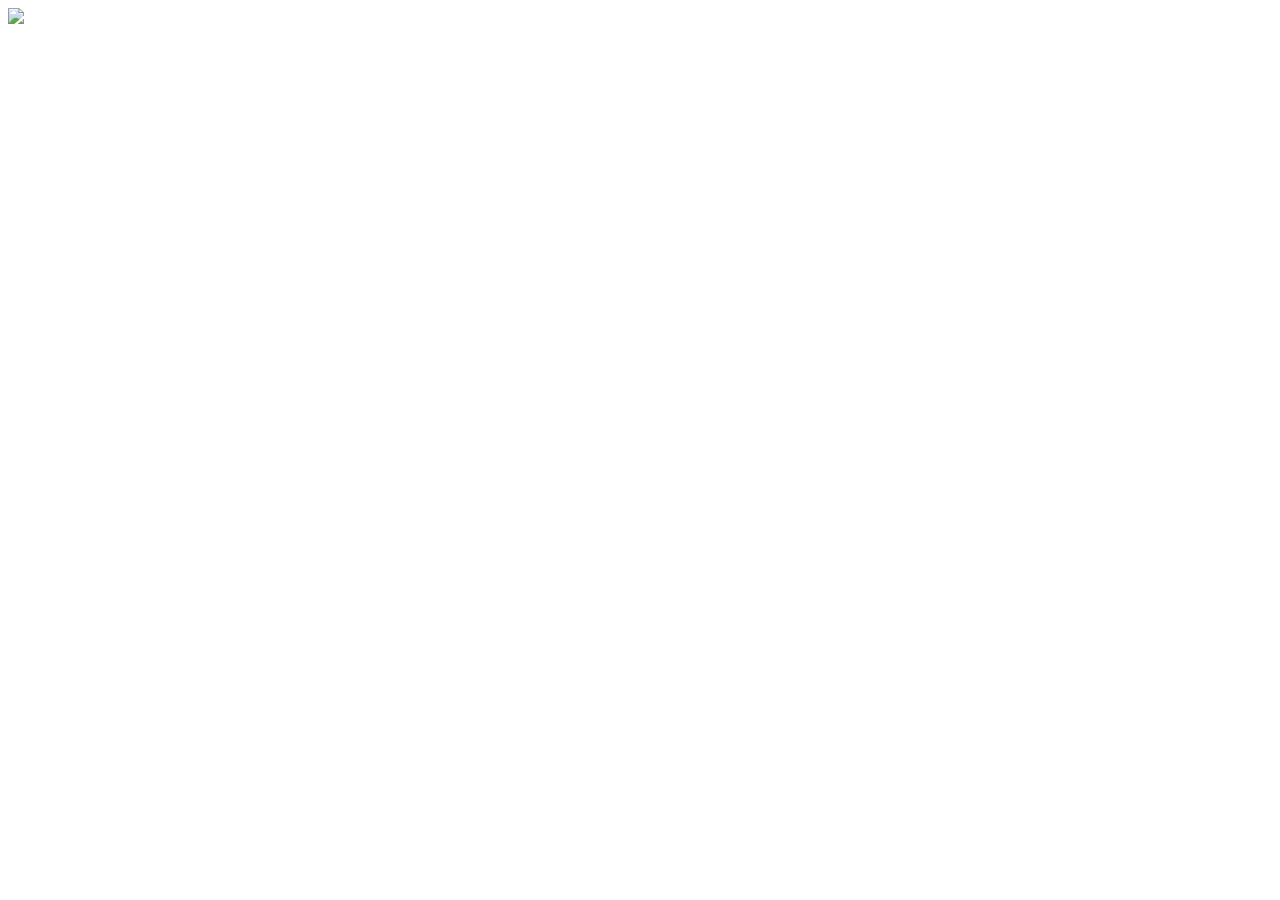
==== index.html @ a1dc7c54 "Did base game but not ui just yet" ====
<!DOCTYPE html>
<html>
<head>
<script src="http://code.jquery.com/jquery-1.11.0.min.js"></script>
<script src="http://code.jquery.com/jquery-migrate-1.2.1.min.js"></script>
<link rel="stylesheet" type="text/css" href="style.css" media="screen" />


</head>
<body>
	 
     
	 


	<div id = "Startbox"><img src = "file:///C:/Users/Michael/Downloads/big%20start%20button.jpg"/></div>

	
	
	<script>
	var random_number =  Math.floor(Math.random()*101)
	
	function get_number(){
			
			var return_number = prompt('Pick a number between 1 and 100');
			console.log(random_number)
			console.log("return numnber" + return_number)
			
			if(return_number == null){
				return;
			}
			else if( isNaN(return_number) ){
				alert("Not a number")
				get_number();
			}
			else if (return_number < 0 || return_number > 100){
				alert("That number was not between 100")
				get_number();
			}
			else if(return_number<random_number){
				alert("Higher")
				get_number();
			}
			else if(return_number>random_number){
				alert("Lower")
				get_number();
			}
			else if(return_number==random_number){
				alert("That was the number")
				random_number =  Math.floor(Math.random()*101);
			}
	}
	
	jQuery('#Startbox').click(function(){
		get_number();
	});
</script>
	
	
</body>


</html>
---- style.css ----
#Startbox{
height : 168px;
width : 168px;
	}
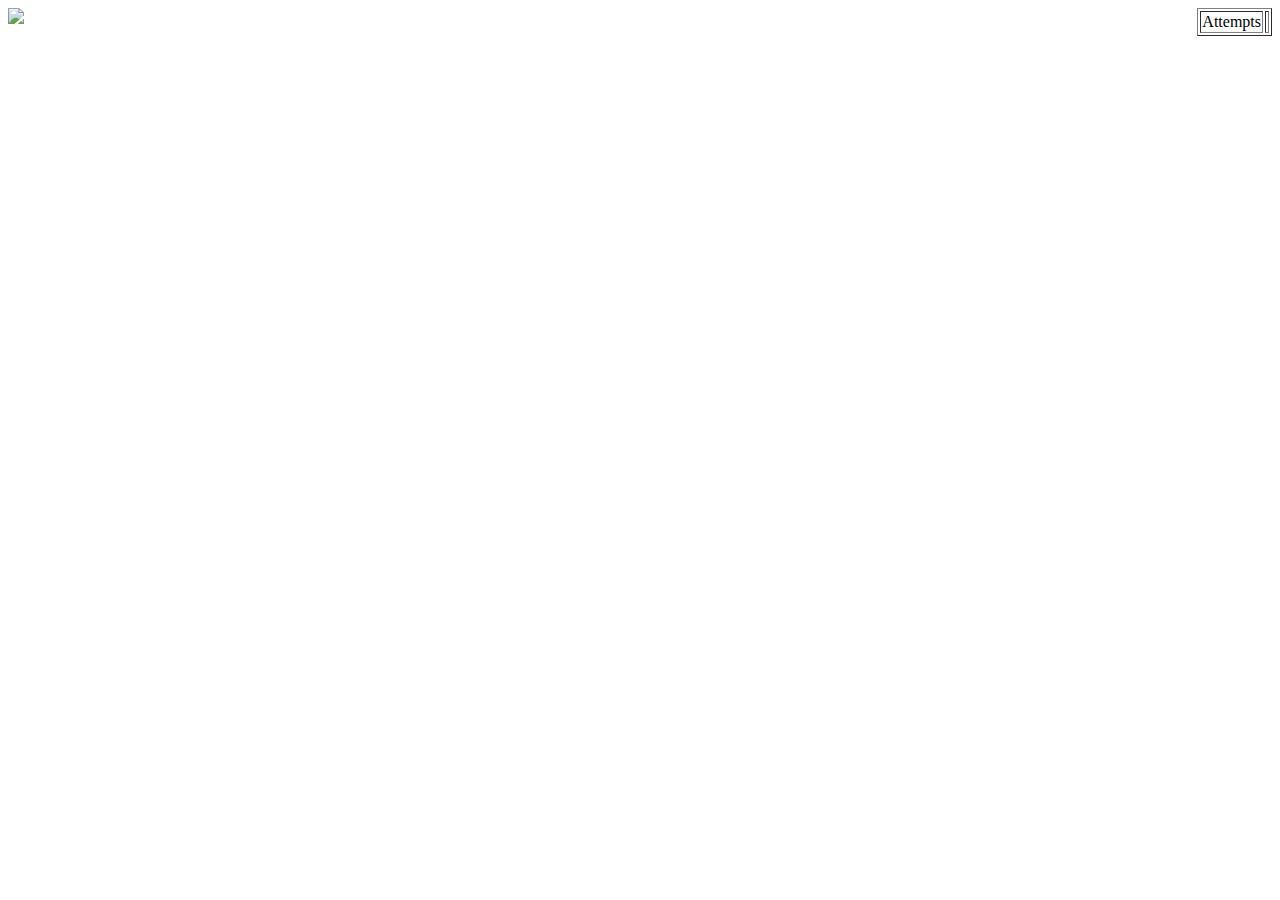
==== commit 2a727ae8: "added an attempt counter to the game and added a play  again  on winner page" ====
--- a/index.html
+++ b/index.html
@@ -9,19 +9,29 @@
 </head>
 <body>
 	 
-     
+<table style = "float: right" border= 1>
+<tr>
+<td>Attempts
+</td>
+<td id = "attemptscell" >  
+</td>
+</tr>
+
+
+</table>     
 	 
 
 
-	<div id = "Startbox"><img src = "file:///C:/Users/Michael/Downloads/big%20start%20button.jpg"/></div>
+	<div id = "Startbox"><img src = "file:///C:/Users/Michael/Downloads/big%20start%20button.jpg" align : "center"/></div>
 
 	
 	
 	<script>
 	var random_number =  Math.floor(Math.random()*101)
-	
+	var attempts = 0;
 	function get_number(){
-			
+			attempts++;
+			jQuery('#attemptscell').html(attempts);
 			var return_number = prompt('Pick a number between 1 and 100');
 			console.log(random_number)
 			console.log("return numnber" + return_number)
@@ -46,8 +56,10 @@
 				get_number();
 			}
 			else if(return_number==random_number){
-				alert("That was the number")
+			//	alert("That was the number")
 				random_number =  Math.floor(Math.random()*101);
+			
+				window.location.replace("winner.html");
 			}
 	}
 	
--- a/style.css
+++ b/style.css
@@ -1,4 +1,11 @@
 #Startbox{
 height : 168px;
 width : 168px;
+div-align: center;
 	}
+#Returnbox{
+height : 168px;
+width : 1265px;
+background-color: orange
+
+}